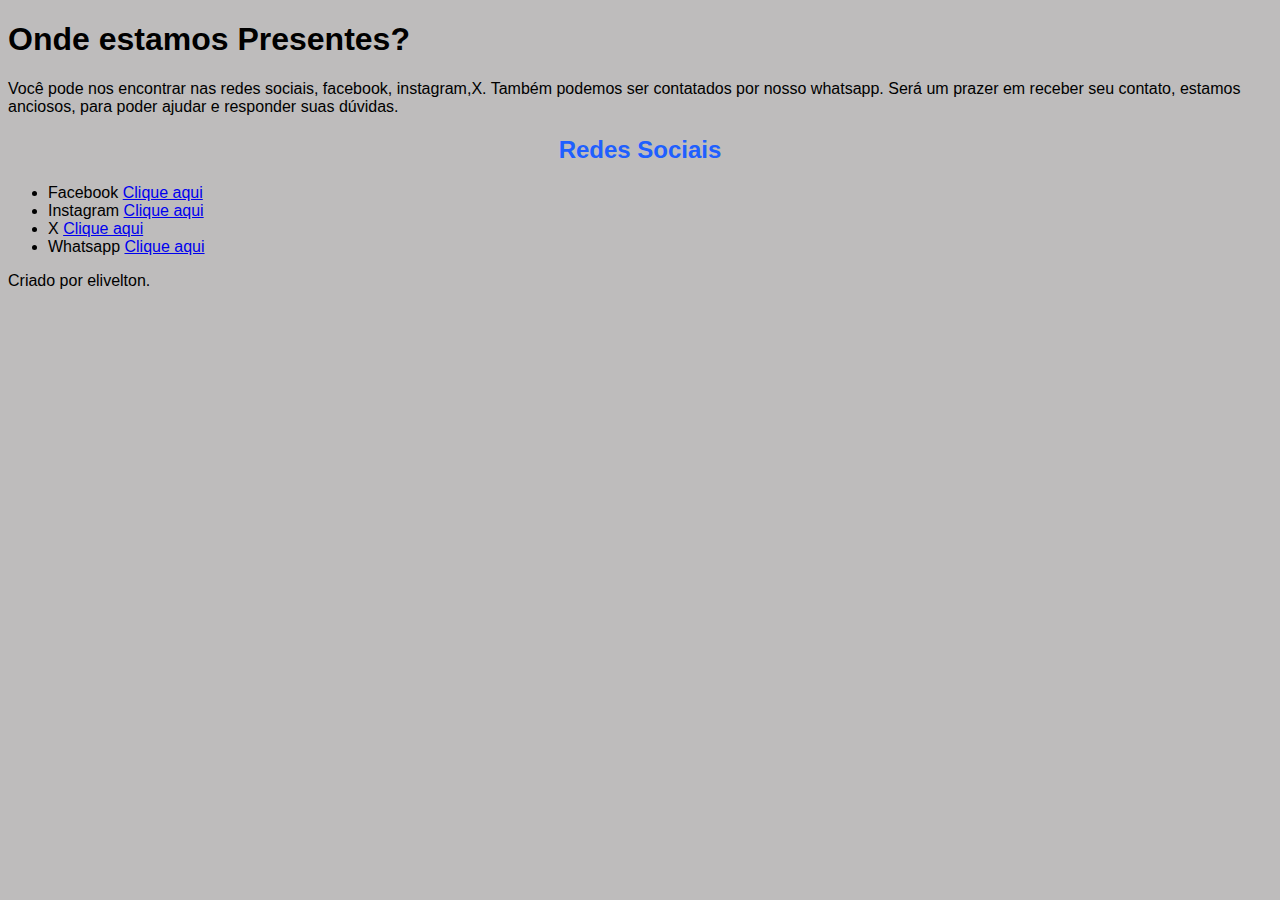
==== contatos.html @ 19e392ea "aqui foi feito a alteração de contato, para contatos" ====
<!DOCTYPE html>
<html lang="pt-br">
<head>
      <meta charset="UTF-8">
      <meta name="viewport" content="width=device-width, initial-scale=1.0">
      <title>Contato</title> 
      <link rel="stylesheet" href="style.css">
</head>
<body>
    <h1>Onde estamos Presentes?</h1>
    <p>Você pode nos encontrar nas redes sociais, facebook, instagram,X.
      Também podemos ser contatados por nosso whatsapp. Será um prazer em receber seu contato, estamos anciosos,
      para poder ajudar e responder suas dúvidas.</p>
    </p> 
    <h2>Redes Sociais</h2>
    <ul> 
      <li>Facebook <a href="https://www.facebook.com/">Clique aqui</a> </l>
      <li>Instagram <a href="https://www.instagram.com/">Clique aqui</a> </li>
      <li>X <a href="https://x.com/">Clique aqui</a> </li>
      <li>Whatsapp <a href="https://web.whatsapp.com/">Clique aqui</a></li>
    </ul>
</body>
<footer>Criado por elivelton.</footer>
</html>
---- style.css ----
body {
      font-family: Arial, sans-serif;
      background-color: #bebcbc;
      justify-content: center;
      align-items: center;
  }

#b1 {
      font-family: Arial, sans-serif;
      background-color: #bebcbc;
      justify-content: center;
      align-items: center;
      height: 100vh;
      display: flex;
  }
  /*Aqui no b1 seria a marcaçõ de body na página login fiz o uso de id para diferenciar o body.**/
  header {
    background-color: #383838;
    text-align: center;

  } 
  h2,h3,h6{
    color: #205fff;
    text-align: center ;
  }

  p {
    text-align: auto;
  }
  .login-container {
      background-color: #fff;
      padding: 20px;
      border-radius: 8px;
      box-shadow: 0 0 10px rgba(0, 0, 0, 0.1);
      width: 300px;
  }
  
  .login-container h2 {
      text-align: center;
      margin-bottom: 20px;
  }
  
  .login-container label {
      display: block;
      margin-bottom: 8px;
      font-weight: bold;
  }
  
  .login-container input {
      width: 100%;
      padding: 8px;
      margin-bottom: 20px;
      border: 1px solid #ccc;
      border-radius: 4px;
  }
  
  .login-container button {
      width: 100%;
      padding: 10px;
      background-color: #007bff;
      color: white;
      border: none;
      border-radius: 4px;
      cursor: pointer;
  }
  
  .login-container button:hover {
      background-color: #0056b3;
  }
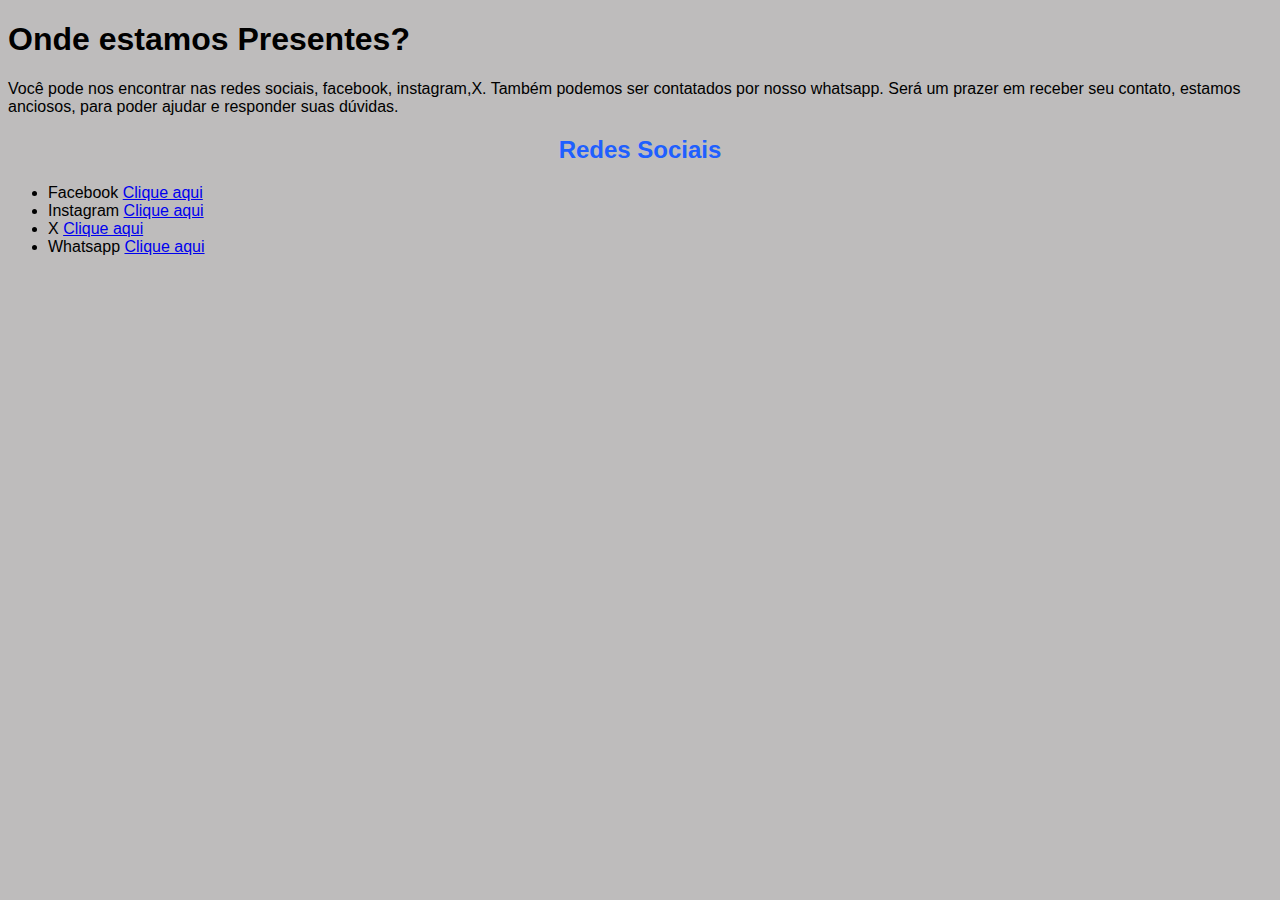
==== commit dee5e1eb: "first commit" ====
--- a/contatos.html
+++ b/contatos.html
@@ -20,5 +20,4 @@
       <li>Whatsapp <a href="https://web.whatsapp.com/">Clique aqui</a></li>
     </ul>
 </body>
-<footer>Criado por elivelton.</footer>
 </html>